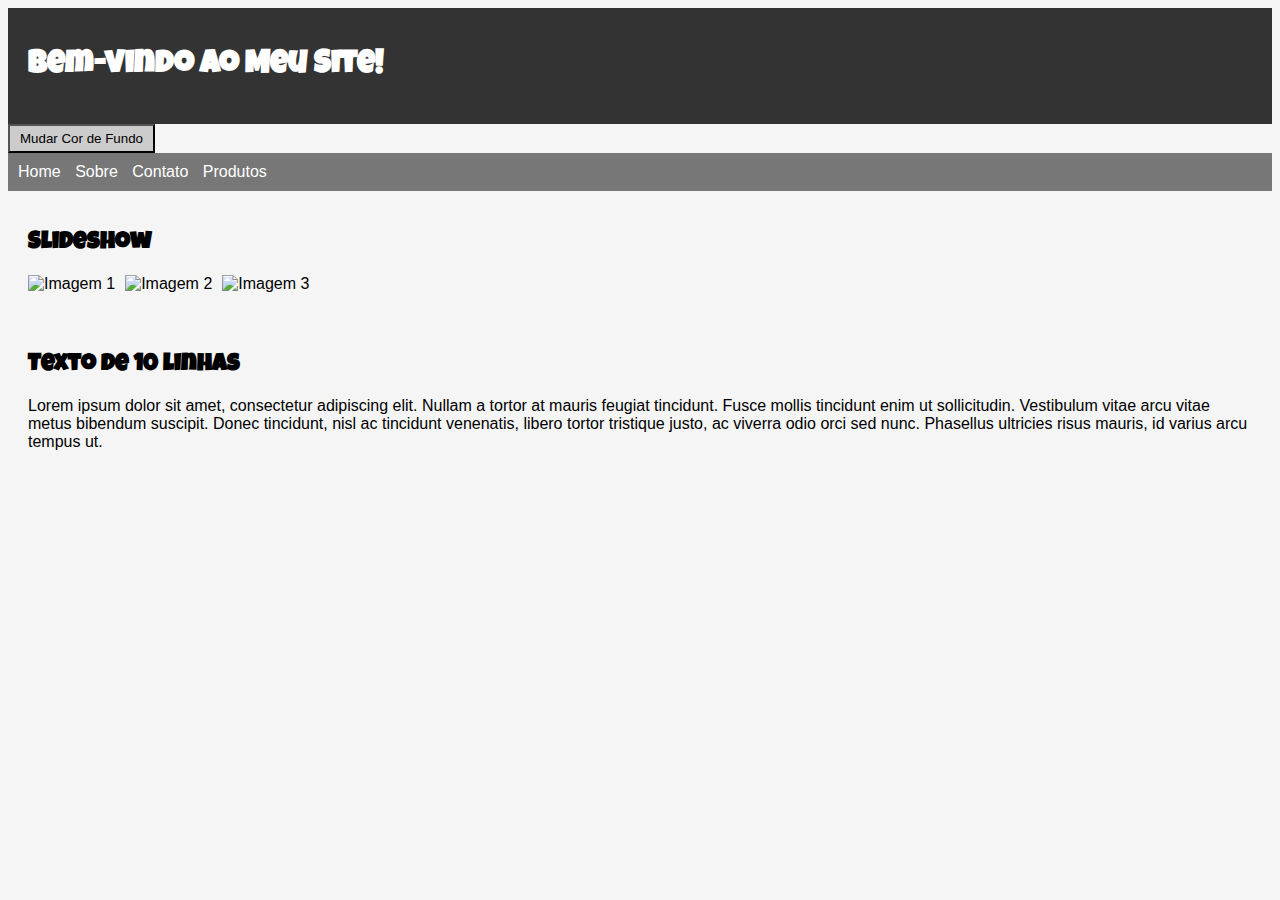
==== index.html @ 31e76d27 "add novas funções" ====
<!DOCTYPE html>
<html>
<head>
  <title>Meu Site</title>
  <link rel="stylesheet" type="text/css" href="style.css">
</head>
<body>
  <header>
    <h1>Bem-vindo ao Meu Site!</h1>
  </header>
<button id="backgroundButton" onclick="changeBackground()">Mudar Cor de Fundo</button>
<div id="imagem">
  <img src="./imagens/boo.png">
</div>
    <nav>
    <ul>
      <li><a href="index.html">Home</a></li>
      <li><a href="sobre.html">Sobre</a></li>
      <li><a href="contato.html">Contato</a></li>
      <li><a href="produtos.html">Produtos</a></li>
    </ul>
  </nav>

  <section>
    <h2>Slideshow</h2>
    <div class="slideshow">
      <img src="imagem1.jpg" alt="Imagem 1">
      <img src="imagem2.jpg" alt="Imagem 2">
      <img src="imagem3.jpg" alt="Imagem 3">
    </div>
  </section>

  <section>
    <h2>Texto de 10 linhas</h2>
    <p>Lorem ipsum dolor sit amet, consectetur adipiscing elit. Nullam a tortor at mauris feugiat tincidunt. Fusce mollis tincidunt enim ut sollicitudin. Vestibulum vitae arcu vitae metus bibendum suscipit. Donec tincidunt, nisl ac tincidunt venenatis, libero tortor tristique justo, ac viverra odio orci sed nunc. Phasellus ultricies risus mauris, id varius arcu tempus ut.</p>
    <!-- Continue com mais linhas de texto -->
  </section>

  <script src="script.js"></script>
</body>
</html>
---- style.css ----
@font-face {
    font-family: "sorte";
    src: url(".//fontes/Luckiest_Guy/LuckiestGuy-Regular.ttf");
}


body {
  background-color: #f5f5f5;
  font-family: Arial, sans-serif;
}

header {
  background-color: #333;
  color: #fff;
  padding: 20px;
}

nav {
  background-color: #777;
  color: #fff;
  padding: 10px;
}

h1, h2{
  font-family: "sorte", sans-serif;
}

nav ul {
  list-style: none;
  padding: 0;
  margin: 0;
}

nav ul li {
  display: inline;
  margin-right: 10px;
}

nav ul li a {
  color: #fff;
  text-decoration: none;
}

section {
  padding: 20px;
}

.slideshow {
  display: flex;
}

.slideshow img {
  max-width: 100%;
  height: auto;
  margin-right: 10px;
}

.light-blue-background {
  background-color: #53A1F6; /* Altere para a cor desejada */
  color: #000; /* Altere a cor do texto, se necessário */
}

button#backgroundButton {
  background-color: #ccc;
  padding: 5px 10px;
  cursor: pointer;
}

button#backgroundButton:hover {
  background-color: #999;
}

#imagem {
  display: none;
}

#imagem.show {
  display: block;
}
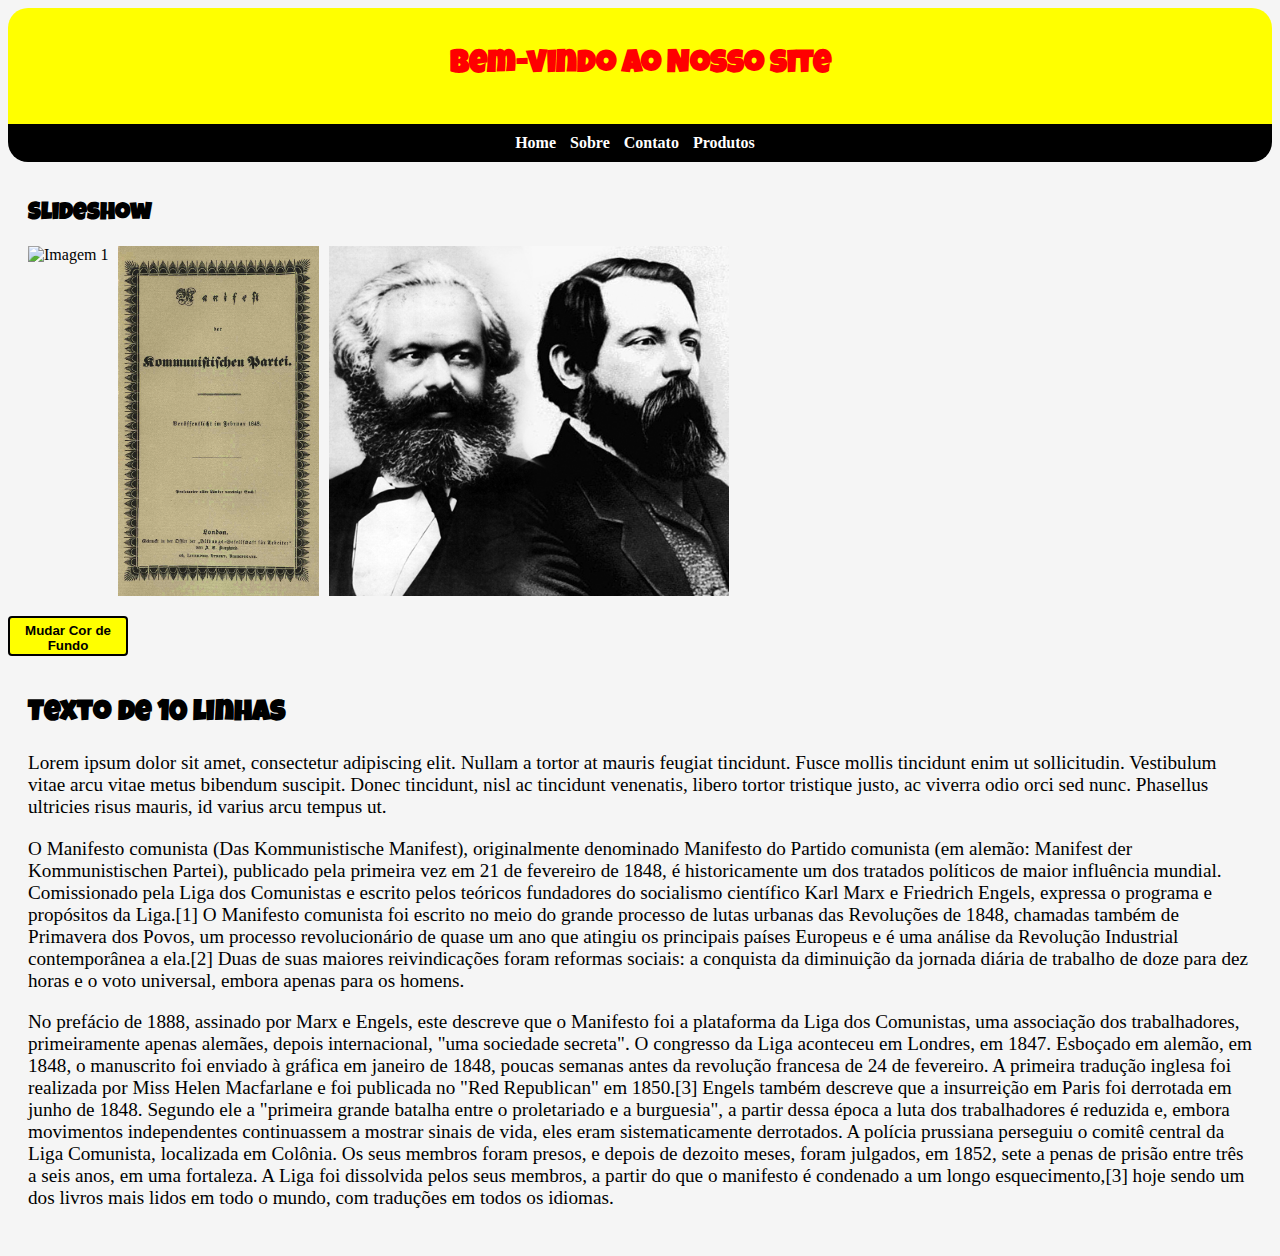
==== commit 61a3975d: "v2.0" ====
--- a/index.html
+++ b/index.html
@@ -4,15 +4,13 @@
   <title>Meu Site</title>
   <link rel="stylesheet" type="text/css" href="style.css">
 </head>
-<body>
+<body onload="bemvindo()">
+
   <header>
-    <h1>Bem-vindo ao Meu Site!</h1>
+    <h1>Bem-vindo ao Nosso site</h1>
   </header>
-<button id="backgroundButton" onclick="changeBackground()">Mudar Cor de Fundo</button>
-<div id="imagem">
-  <img src="./imagens/boo.png">
-</div>
-    <nav>
+
+  <nav>
     <ul>
       <li><a href="index.html">Home</a></li>
       <li><a href="sobre.html">Sobre</a></li>
@@ -24,18 +22,27 @@
   <section>
     <h2>Slideshow</h2>
     <div class="slideshow">
-      <img src="imagem1.jpg" alt="Imagem 1">
-      <img src="imagem2.jpg" alt="Imagem 2">
-      <img src="imagem3.jpg" alt="Imagem 3">
+      <img src="./imagens/fidelito.jpg" alt="Imagem 1">
+      <img src="./imagens/manifesto-comunista.png" alt="Imagem 2">
+      <img src="./imagens/marxismo.jpg" alt="Imagem 3">
     </div>
   </section>
 
-  <section>
+  <button id="backgroundButton" onclick="changeBackground()">Mudar Cor de Fundo</button>
+
+  <section id="texto">
     <h2>Texto de 10 linhas</h2>
     <p>Lorem ipsum dolor sit amet, consectetur adipiscing elit. Nullam a tortor at mauris feugiat tincidunt. Fusce mollis tincidunt enim ut sollicitudin. Vestibulum vitae arcu vitae metus bibendum suscipit. Donec tincidunt, nisl ac tincidunt venenatis, libero tortor tristique justo, ac viverra odio orci sed nunc. Phasellus ultricies risus mauris, id varius arcu tempus ut.</p>
-    <!-- Continue com mais linhas de texto -->
+    <p>O Manifesto comunista (Das Kommunistische Manifest), originalmente denominado Manifesto do Partido comunista (em alemão: Manifest der Kommunistischen Partei), publicado pela primeira vez em 21 de fevereiro de 1848, é historicamente um dos tratados políticos de maior influência mundial. Comissionado pela Liga dos Comunistas e escrito pelos teóricos fundadores do socialismo científico Karl Marx e Friedrich Engels, expressa o programa e propósitos da Liga.[1]
+
+      O Manifesto comunista foi escrito no meio do grande processo de lutas urbanas das Revoluções de 1848, chamadas também de Primavera dos Povos, um processo revolucionário de quase um ano que atingiu os principais países Europeus e é uma análise da Revolução Industrial contemporânea a ela.[2] Duas de suas maiores reivindicações foram reformas sociais: a conquista da diminuição da jornada diária de trabalho de doze para dez horas e o voto universal, embora apenas para os homens.</p>
+    <p>No prefácio de 1888, assinado por Marx e Engels, este descreve que o Manifesto foi a plataforma da Liga dos Comunistas, uma associação dos trabalhadores, primeiramente apenas alemães, depois internacional, "uma sociedade secreta". O congresso da Liga aconteceu em Londres, em 1847. Esboçado em alemão, em 1848, o manuscrito foi enviado à gráfica em janeiro de 1848, poucas semanas antes da revolução francesa de 24 de fevereiro. A primeira tradução inglesa foi realizada por Miss Helen Macfarlane e foi publicada no "Red Republican" em 1850.[3]
+
+      Engels também descreve que a insurreição em Paris foi derrotada em junho de 1848. Segundo ele a "primeira grande batalha entre o proletariado e a burguesia", a partir dessa época a luta dos trabalhadores é reduzida e, embora movimentos independentes continuassem a mostrar sinais de vida, eles eram sistematicamente derrotados. A polícia prussiana perseguiu o comitê central da Liga Comunista, localizada em Colônia. Os seus membros foram presos, e depois de dezoito meses, foram julgados, em 1852, sete a penas de prisão entre três a seis anos, em uma fortaleza. A Liga foi dissolvida pelos seus membros, a partir do que o manifesto é condenado a um longo esquecimento,[3] hoje sendo um dos livros mais lidos em todo o mundo, com traduções em todos os idiomas.</p>
+      <!-- Continue com mais linhas de texto -->
   </section>
-
+  
+ 
   <script src="script.js"></script>
 </body>
 </html>
--- a/style.css
+++ b/style.css
@@ -6,17 +6,23 @@
 
 body {
   background-color: #f5f5f5;
-  font-family: Arial, sans-serif;
 }
 
 header {
-  background-color: #333;
+  border-radius: 20px 20px 0px 0px;
+  background-color: yellow;
   color: #fff;
   padding: 20px;
 }
 
+header h1{
+  color: red;
+  text-align: center;
+}
+
 nav {
-  background-color: #777;
+  border-radius: 0px 0px 20px 20px ;
+  background-color: black;
   color: #fff;
   padding: 10px;
 }
@@ -29,6 +35,7 @@
   list-style: none;
   padding: 0;
   margin: 0;
+  text-align: center;
 }
 
 nav ul li {
@@ -39,41 +46,106 @@
 nav ul li a {
   color: #fff;
   text-decoration: none;
+  font-weight: bold;
+}
+
+nav ul li a:hover{
+  color: rgb(255, 0, 0);
 }
 
 section {
   padding: 20px;
 }
 
+#texto{
+  font-size: larger;
+}
+
 .slideshow {
   display: flex;
 }
 
-.slideshow img {
+.slideshow img{
   max-width: 100%;
-  height: auto;
+  height: 350px;
   margin-right: 10px;
 }
 
 .light-blue-background {
-  background-color: #53A1F6; /* Altere para a cor desejada */
+  background-color: red ; /* Altere para a cor desejada */
   color: #000; /* Altere a cor do texto, se necessário */
 }
 
-button#backgroundButton {
-  background-color: #ccc;
+#backgroundButton {
+  background-color: yellow;
   padding: 5px 10px;
-  cursor: pointer;
+  cursor:help;
+  width: 120px;
+  height: 40px;
+  border: 2px solid rgb(0, 0, 0);
+  border-radius: 4px;
+  font-weight: bold;
 }
 
-button#backgroundButton:hover {
-  background-color: #999;
+#backgroundButton:hover {
+  background-color: rgb(255, 113, 113);
 }
 
-#imagem {
-  display: none;
+#formulario{
+  background-color: yellow;
+  border: 5px solid red;
+  width: 800px;
+  height: 500px;
+  padding: 5px;
+  border-radius: 10px;
+  position: relative;
+  left: 24.5%;
 }
 
-#imagem.show {
-  display: block;
+#formulario h1{
+  text-align: center;
+}
+
+#formulario p{
+  text-align: center;
+  position: relative;
+  top: 5%;
+  font-size: larger;
+  color: black;
+  padding: 10px;
+  font-family: "sorte";
+    src: url(".//fontes/Luckiest_Guy/LuckiestGuy-Regular.ttf");
+}
+
+#formulario p input{
+  display: flex;
+  position: relative;
+  left: 24%;
+  width: 400px;
+  height: 40px;
+  text-align: center;
+  border: red solid 2px;
+  border-radius: 5px;
+  font-size: 20px;
+}
+
+#enviar{
+  background-color: red;
+  border: none;
+  padding: 4px;
+  width: 140px;
+  height: 60px;
+  color: whitesmoke;
+  border-radius: 5px;
+  position: relative;
+  left: 41%;
+  top: 4%;
+  font-family: "sorte";
+    src: url(".//fontes/Luckiest_Guy/LuckiestGuy-Regular.ttf");
+    font-size: larger;
+}
+
+#enviar:hover{
+  background-color: rgb(255, 66, 66);
+  cursor: pointer;
 }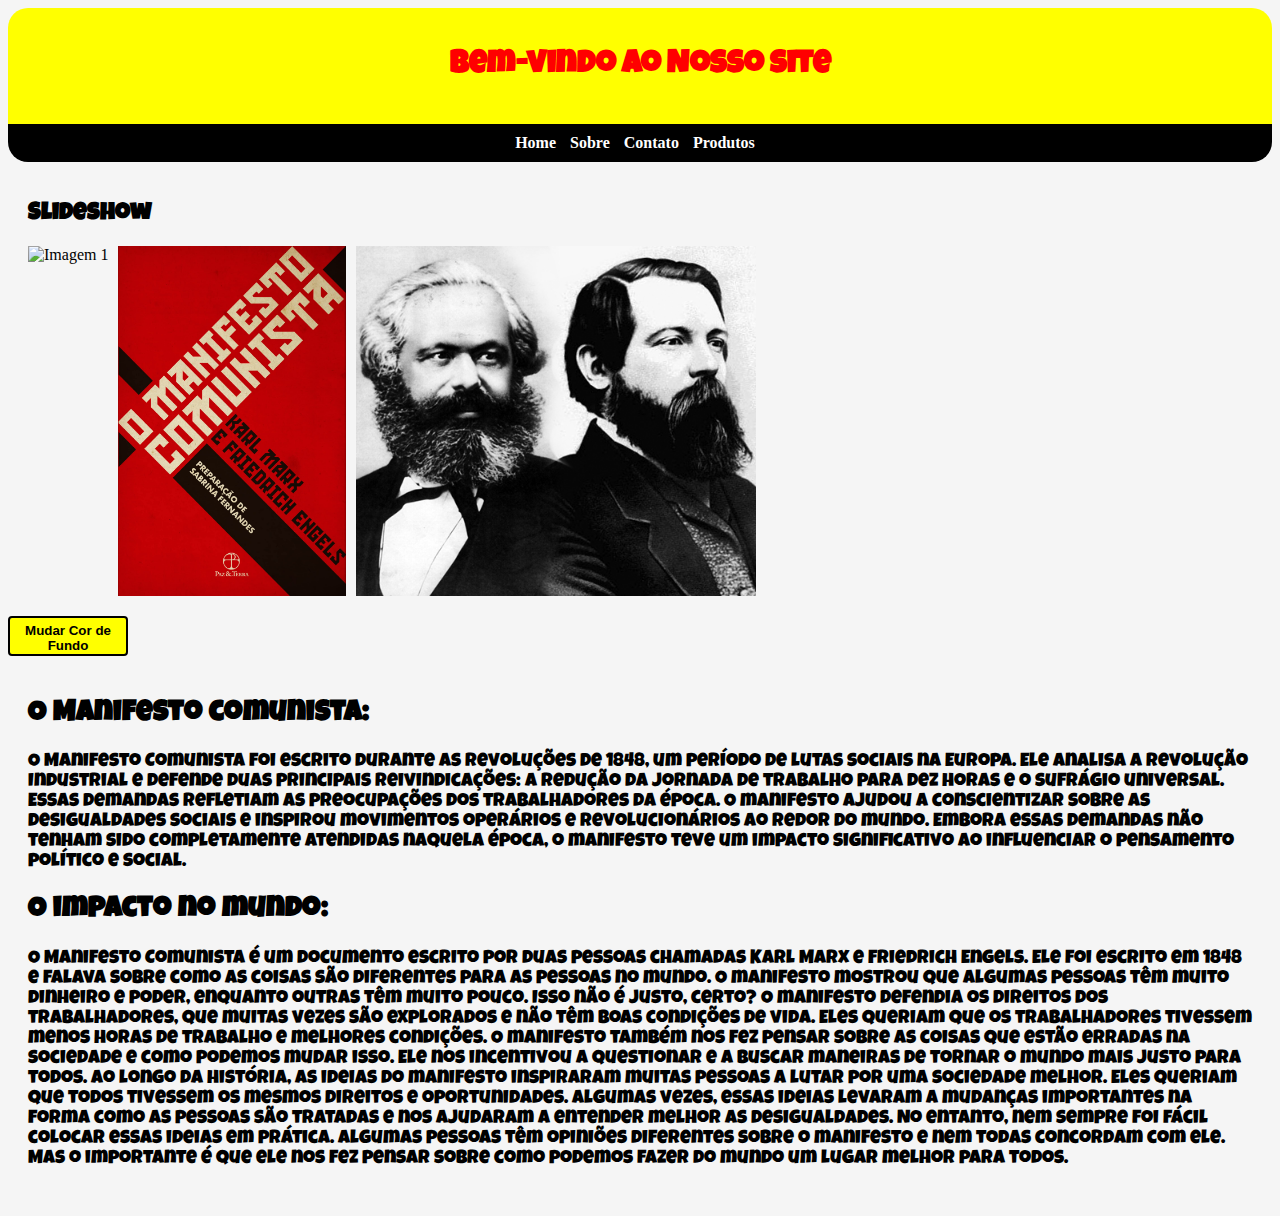
==== commit c1893504: "Aplicando melhorias no texto" ====
--- a/index.html
+++ b/index.html
@@ -23,7 +23,7 @@
     <h2>Slideshow</h2>
     <div class="slideshow">
       <img src="./imagens/fidelito.jpg" alt="Imagem 1">
-      <img src="./imagens/manifesto-comunista.png" alt="Imagem 2">
+      <img src="./imagens/omanifesto.jpg" alt="Imagem 2">
       <img src="./imagens/marxismo.jpg" alt="Imagem 3">
     </div>
   </section>
@@ -31,15 +31,14 @@
   <button id="backgroundButton" onclick="changeBackground()">Mudar Cor de Fundo</button>
 
   <section id="texto">
-    <h2>Texto de 10 linhas</h2>
-    <p>Lorem ipsum dolor sit amet, consectetur adipiscing elit. Nullam a tortor at mauris feugiat tincidunt. Fusce mollis tincidunt enim ut sollicitudin. Vestibulum vitae arcu vitae metus bibendum suscipit. Donec tincidunt, nisl ac tincidunt venenatis, libero tortor tristique justo, ac viverra odio orci sed nunc. Phasellus ultricies risus mauris, id varius arcu tempus ut.</p>
-    <p>O Manifesto comunista (Das Kommunistische Manifest), originalmente denominado Manifesto do Partido comunista (em alemão: Manifest der Kommunistischen Partei), publicado pela primeira vez em 21 de fevereiro de 1848, é historicamente um dos tratados políticos de maior influência mundial. Comissionado pela Liga dos Comunistas e escrito pelos teóricos fundadores do socialismo científico Karl Marx e Friedrich Engels, expressa o programa e propósitos da Liga.[1]
+    <h2>O Manifesto comunista: </h2>
+    
+    <p>O Manifesto Comunista foi escrito durante as Revoluções de 1848, um período de lutas sociais na Europa. Ele analisa a Revolução Industrial e defende duas principais reivindicações: a redução da jornada de trabalho para dez horas e o sufrágio universal. Essas demandas refletiam as preocupações dos trabalhadores da época. O manifesto ajudou a conscientizar sobre as desigualdades sociais e inspirou movimentos operários e revolucionários ao redor do mundo. Embora essas demandas não tenham sido completamente atendidas naquela época, o manifesto teve um impacto significativo ao influenciar o pensamento político e social.</p>
 
-      O Manifesto comunista foi escrito no meio do grande processo de lutas urbanas das Revoluções de 1848, chamadas também de Primavera dos Povos, um processo revolucionário de quase um ano que atingiu os principais países Europeus e é uma análise da Revolução Industrial contemporânea a ela.[2] Duas de suas maiores reivindicações foram reformas sociais: a conquista da diminuição da jornada diária de trabalho de doze para dez horas e o voto universal, embora apenas para os homens.</p>
-    <p>No prefácio de 1888, assinado por Marx e Engels, este descreve que o Manifesto foi a plataforma da Liga dos Comunistas, uma associação dos trabalhadores, primeiramente apenas alemães, depois internacional, "uma sociedade secreta". O congresso da Liga aconteceu em Londres, em 1847. Esboçado em alemão, em 1848, o manuscrito foi enviado à gráfica em janeiro de 1848, poucas semanas antes da revolução francesa de 24 de fevereiro. A primeira tradução inglesa foi realizada por Miss Helen Macfarlane e foi publicada no "Red Republican" em 1850.[3]
+      <h2>O impacto no mundo: </h2>
 
-      Engels também descreve que a insurreição em Paris foi derrotada em junho de 1848. Segundo ele a "primeira grande batalha entre o proletariado e a burguesia", a partir dessa época a luta dos trabalhadores é reduzida e, embora movimentos independentes continuassem a mostrar sinais de vida, eles eram sistematicamente derrotados. A polícia prussiana perseguiu o comitê central da Liga Comunista, localizada em Colônia. Os seus membros foram presos, e depois de dezoito meses, foram julgados, em 1852, sete a penas de prisão entre três a seis anos, em uma fortaleza. A Liga foi dissolvida pelos seus membros, a partir do que o manifesto é condenado a um longo esquecimento,[3] hoje sendo um dos livros mais lidos em todo o mundo, com traduções em todos os idiomas.</p>
-      <!-- Continue com mais linhas de texto -->
+    <p>O Manifesto Comunista é um documento escrito por duas pessoas chamadas Karl Marx e Friedrich Engels. Ele foi escrito em 1848 e falava sobre como as coisas são diferentes para as pessoas no mundo. O manifesto mostrou que algumas pessoas têm muito dinheiro e poder, enquanto outras têm muito pouco. Isso não é justo, certo? O manifesto defendia os direitos dos trabalhadores, que muitas vezes são explorados e não têm boas condições de vida. Eles queriam que os trabalhadores tivessem menos horas de trabalho e melhores condições. O manifesto também nos fez pensar sobre as coisas que estão erradas na sociedade e como podemos mudar isso. Ele nos incentivou a questionar e a buscar maneiras de tornar o mundo mais justo para todos. Ao longo da história, as ideias do manifesto inspiraram muitas pessoas a lutar por uma sociedade melhor. Eles queriam que todos tivessem os mesmos direitos e oportunidades. Algumas vezes, essas ideias levaram a mudanças importantes na forma como as pessoas são tratadas e nos ajudaram a entender melhor as desigualdades. No entanto, nem sempre foi fácil colocar essas ideias em prática. Algumas pessoas têm opiniões diferentes sobre o manifesto e nem todas concordam com ele. Mas o importante é que ele nos fez pensar sobre como podemos fazer do mundo um lugar melhor para todos. </p>
+   
   </section>
   
  
--- a/style.css
+++ b/style.css
@@ -148,4 +148,8 @@
 #enviar:hover{
   background-color: rgb(255, 66, 66);
   cursor: pointer;
+}
+
+p{
+  font-family: "sorte", sans-serif;
 }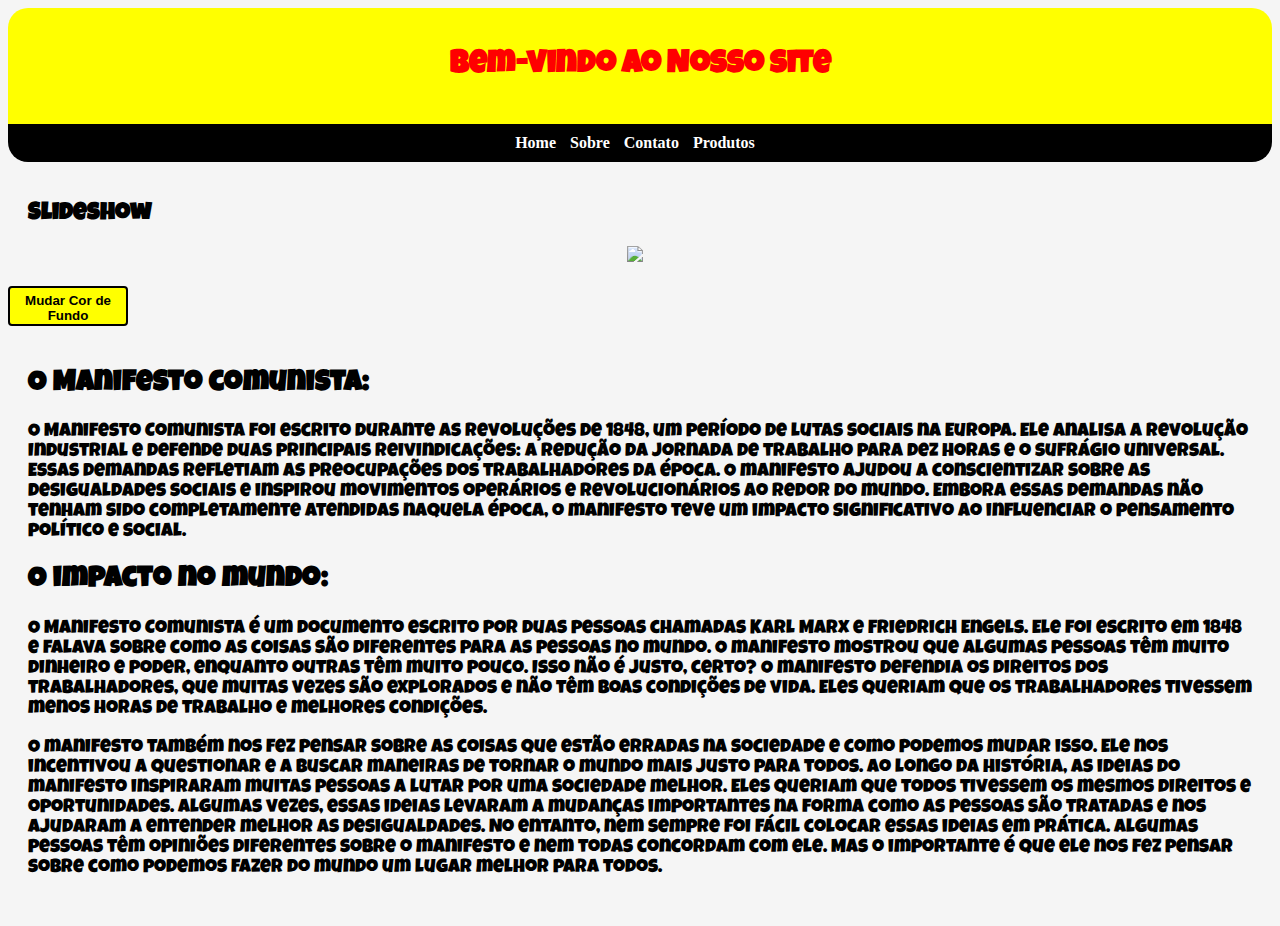
==== commit f3345eaf: "Merge bb208e228ac364fd010d21008d3b1018663f78e1 into 8d916bcf81092dad685ba2caabbbe09a92211335" ====
--- a/index.html
+++ b/index.html
@@ -21,10 +21,8 @@
 
   <section>
     <h2>Slideshow</h2>
-    <div class="slideshow">
-      <img src="./imagens/fidelito.jpg" alt="Imagem 1">
-      <img src="./imagens/omanifesto.jpg" alt="Imagem 2">
-      <img src="./imagens/marxismo.jpg" alt="Imagem 3">
+    <div id="slideshow" >
+      <center><img id="slide" ></center>
     </div>
   </section>
 
@@ -37,8 +35,9 @@
 
       <h2>O impacto no mundo: </h2>
 
-    <p>O Manifesto Comunista é um documento escrito por duas pessoas chamadas Karl Marx e Friedrich Engels. Ele foi escrito em 1848 e falava sobre como as coisas são diferentes para as pessoas no mundo. O manifesto mostrou que algumas pessoas têm muito dinheiro e poder, enquanto outras têm muito pouco. Isso não é justo, certo? O manifesto defendia os direitos dos trabalhadores, que muitas vezes são explorados e não têm boas condições de vida. Eles queriam que os trabalhadores tivessem menos horas de trabalho e melhores condições. O manifesto também nos fez pensar sobre as coisas que estão erradas na sociedade e como podemos mudar isso. Ele nos incentivou a questionar e a buscar maneiras de tornar o mundo mais justo para todos. Ao longo da história, as ideias do manifesto inspiraram muitas pessoas a lutar por uma sociedade melhor. Eles queriam que todos tivessem os mesmos direitos e oportunidades. Algumas vezes, essas ideias levaram a mudanças importantes na forma como as pessoas são tratadas e nos ajudaram a entender melhor as desigualdades. No entanto, nem sempre foi fácil colocar essas ideias em prática. Algumas pessoas têm opiniões diferentes sobre o manifesto e nem todas concordam com ele. Mas o importante é que ele nos fez pensar sobre como podemos fazer do mundo um lugar melhor para todos. </p>
-   
+    <p>O Manifesto Comunista é um documento escrito por duas pessoas chamadas Karl Marx e Friedrich Engels. Ele foi escrito em 1848 e falava sobre como as coisas são diferentes para as pessoas no mundo. O manifesto mostrou que algumas pessoas têm muito dinheiro e poder, enquanto outras têm muito pouco. Isso não é justo, certo? O manifesto defendia os direitos dos trabalhadores, que muitas vezes são explorados e não têm boas condições de vida. Eles queriam que os trabalhadores tivessem menos horas de trabalho e melhores condições. </p>
+    <p> O manifesto também nos fez pensar sobre as coisas que estão erradas na sociedade e como podemos mudar isso. Ele nos incentivou a questionar e a buscar maneiras de tornar o mundo mais justo para todos. Ao longo da história, as ideias do manifesto inspiraram muitas pessoas a lutar por uma sociedade melhor. Eles queriam que todos tivessem os mesmos direitos e oportunidades. Algumas vezes, essas ideias levaram a mudanças importantes na forma como as pessoas são tratadas e nos ajudaram a entender melhor as desigualdades. No entanto, nem sempre foi fácil colocar essas ideias em prática. Algumas pessoas têm opiniões diferentes sobre o manifesto e nem todas concordam com ele. Mas o importante é que ele nos fez pensar sobre como podemos fazer do mundo um lugar melhor para todos.</p>
+
   </section>
   
  
--- a/style.css
+++ b/style.css
@@ -61,11 +61,7 @@
   font-size: larger;
 }
 
-.slideshow {
-  display: flex;
-}
-
-.slideshow img{
+#slideshow img{
   max-width: 100%;
   height: 350px;
   margin-right: 10px;
@@ -99,7 +95,7 @@
   padding: 5px;
   border-radius: 10px;
   position: relative;
-  left: 24.5%;
+  left: 32%;
 }
 
 #formulario h1{
@@ -152,4 +148,33 @@
 
 p{
   font-family: "sorte", sans-serif;
-}+
+}
+
+.product-container{
+  padding: 20px;
+}
+
+.product-card{
+  border: black solid 2px;
+  background-color: gray;
+  width: 300px;
+  height: 400px;
+  padding: 10px;
+}
+
+.product-card img{
+  width: 200px;
+  height: 200px;
+}
+
+.quiz{
+  position: relative;
+  left: 28%;
+  background-color: yellow;
+  width: 900px;
+  padding: 20px;
+  border: red solid 4px;
+  border-radius: 10px;
+  text-align: center;
+}
